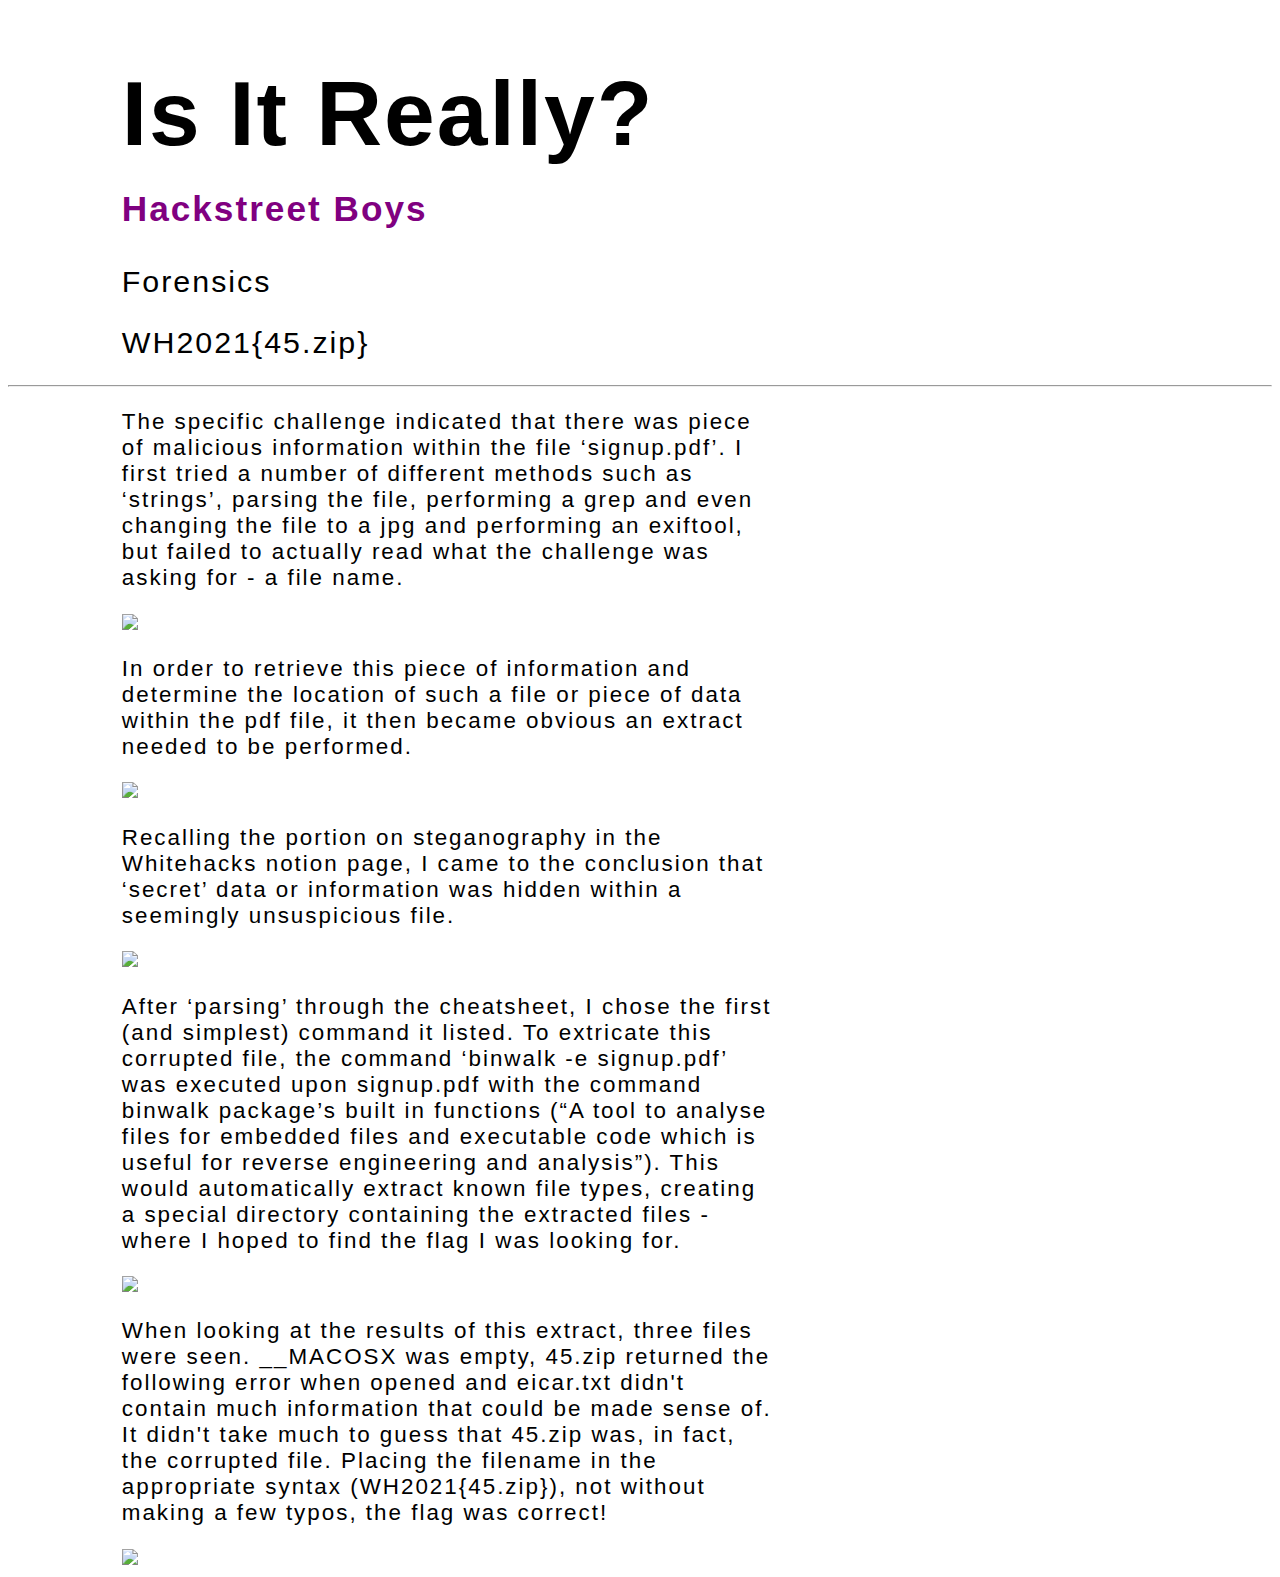
==== WH/0Writeup-Is-It-Really?.html @ 3b2cd2bf "." ====
<!DOCTYPE html>
<html>
    <head>
        <link href="csswriteups.css" type="text/css" rel="stylesheet">
    <body>
        <h1>Is It Really?</h1>
        <h3>Hackstreet Boys</h3>
        <h2>Forensics</h2>
        <h2>WH2021{45.zip}</h2>
        <hr>
        <p>The specific challenge indicated that there was piece of malicious information within the file ‘signup.pdf’. I first tried a number of different methods such as ‘strings’, parsing the file, performing a grep and even changing the file to a jpg and performing an exiftool, but failed to actually read what the challenge was asking for - <b>a file name</b>.</p>
        <img src='1.png'>
        <p>In order to retrieve this piece of information and determine the location of such a file or piece of data within the pdf file, it then became obvious an extract needed to be performed.</p>
        <img src='2.png'>
        <p>Recalling the portion on steganography in the Whitehacks notion page, I came to the conclusion that ‘secret’ data or information was hidden within a seemingly unsuspicious file.</p>
        <img src='3.png'>
        <p>After ‘parsing’ through the cheatsheet, I chose the first (and simplest) command it listed. To extricate this corrupted file, the command ‘binwalk -e signup.pdf’ was executed upon signup.pdf with the command binwalk package’s built in functions (“A tool to analyse files for embedded files and executable code which is useful for reverse engineering and analysis”). This would automatically extract known file types, creating a special directory containing the extracted files - where I hoped to find the flag I was looking for.</p>
        <img src='4.png'>
        <p>When looking at the results of this extract, three files were seen. __MACOSX was empty, 45.zip returned the following error when opened and eicar.txt didn't contain much information that could be made sense of. It didn't take much to guess that 45.zip was, in fact, the corrupted file. Placing the filename in the appropriate syntax (WH2021{45.zip}), not without making a few typos, the flag was correct!</p>
        <img src='5.png'>
    </body>
    </head>
</html>
---- WH/csswriteups.css ----
h1 {
    color: #000000;
    font-family: 'Arvo', sans-serif;
    font-weight: 100;
    font-size: 570%;
    letter-spacing: 2px;
    text-align: left;
    text-overflow: inherit;
    vertical-align: text-top;
    margin-left: 9%;
    z-index: 20;
    font-weight: bold;
  }
  h2 {
    color: #000000;
    font-family: 'Arvo', sans-serif;
    font-weight: 100;
    font-size: 190%;
    letter-spacing: 2px;
    text-align: left;
    text-overflow: inherit;
    vertical-align: text-top;
    margin-left: 9%;
    z-index: 20;
  }
  h3 {
    color: purple;
    font-family: 'Arvo', sans-serif;
    font-weight: 100;
    font-size: 220%;
    letter-spacing: 2px;
    text-align: left;
    text-overflow: inherit;
    vertical-align: text-top;
    margin-left: 9%;
    margin-top: -3%;
    z-index: 20;
    font-weight: bold;
  }

body {
    background: #ffffff;
    align-items: center;
    justify-content: center;
    overflow: scroll;
    background-size: 100%;
}
p {
  color: #000000;
    font-family: 'Arial', sans-serif;
    font-weight: 100;
    font-size: 140%;
    letter-spacing: 2px;
    text-align: left;
    text-overflow: inherit;
    vertical-align: text-top;
    margin-left: 9%;
    z-index: 20;
    margin-right: 500px;
}

img {
    width: 800px;
    margin-left: 9%;
}
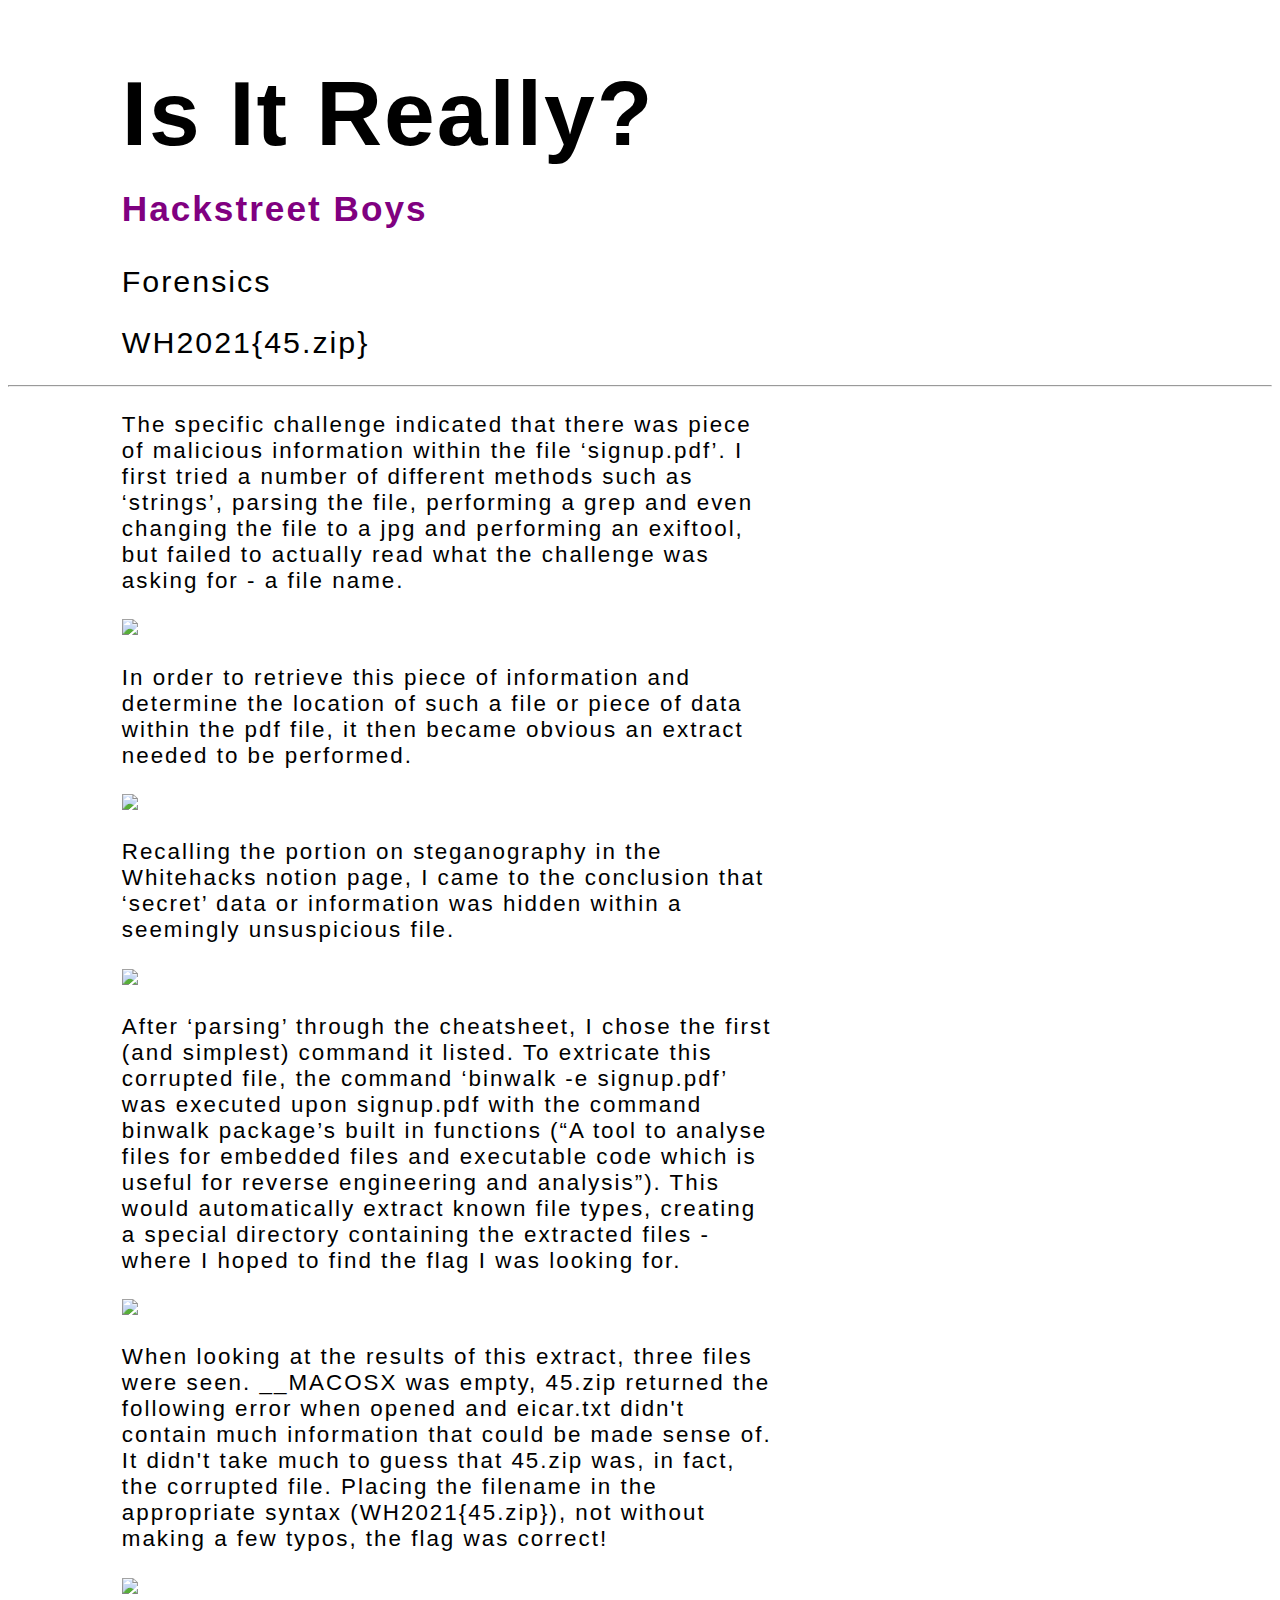
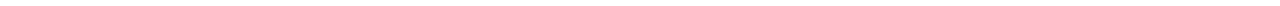
==== commit e1b4ebc8: "." ====
--- a/WH/0Writeup-Is-It-Really?.html
+++ b/WH/0Writeup-Is-It-Really?.html
@@ -1,7 +1,7 @@
 <!DOCTYPE html>
 <html>
     <head>
-        <link href="csswriteups.css" type="text/css" rel="stylesheet">
+        <link href="main.css" type="text/css" rel="stylesheet">
     <body>
         <h1>Is It Really?</h1>
         <h3>Hackstreet Boys</h3>
--- a/WH/main.css
+++ b/WH/main.css
@@ -0,0 +1,68 @@
+h1 {
+    color: #000000;
+    font-family: 'Arvo', sans-serif;
+    font-weight: 100;
+    font-size: 570%;
+    letter-spacing: 2px;
+    text-align: left;
+    text-overflow: inherit;
+    vertical-align: text-top;
+    margin-left: 9%;
+    z-index: 20;
+    font-weight: bold;
+    margin-right: 500px;
+  }
+  h2 {
+    color: #000000;
+    font-family: 'Arvo', sans-serif;
+    font-weight: 100;
+    font-size: 190%;
+    letter-spacing: 2px;
+    text-align: left;
+    text-overflow: inherit;
+    vertical-align: text-top;
+    margin-left: 9%;
+    z-index: 20;
+  }
+  h3 {
+    color: purple;
+    font-family: 'Arvo', sans-serif;
+    font-weight: 100;
+    font-size: 220%;
+    letter-spacing: 2px;
+    text-align: left;
+    text-overflow: inherit;
+    vertical-align: text-top;
+    margin-left: 9%;
+    margin-top: -3%;
+    z-index: 20;
+    font-weight: bold;
+  }
+
+body {
+    background: #ffffff;
+    align-items: center;
+    justify-content: center;
+    overflow: scroll;
+    background-size: 100%;
+}
+p {
+  color: #000000;
+    font-family: 'Poppins', sans-serif;
+    font-weight: 100;
+    font-size: 140%;
+    letter-spacing: 2px;
+    text-align: left;
+    text-overflow: inherit;
+    vertical-align: text-top;
+    margin-left: 9%;
+    margin-top: 2%;
+    margin-bottom: 2%;
+    z-index: 20;
+    margin-right: 500px;
+}
+
+img {
+    width: 800px;
+    margin-left: 9%;
+}